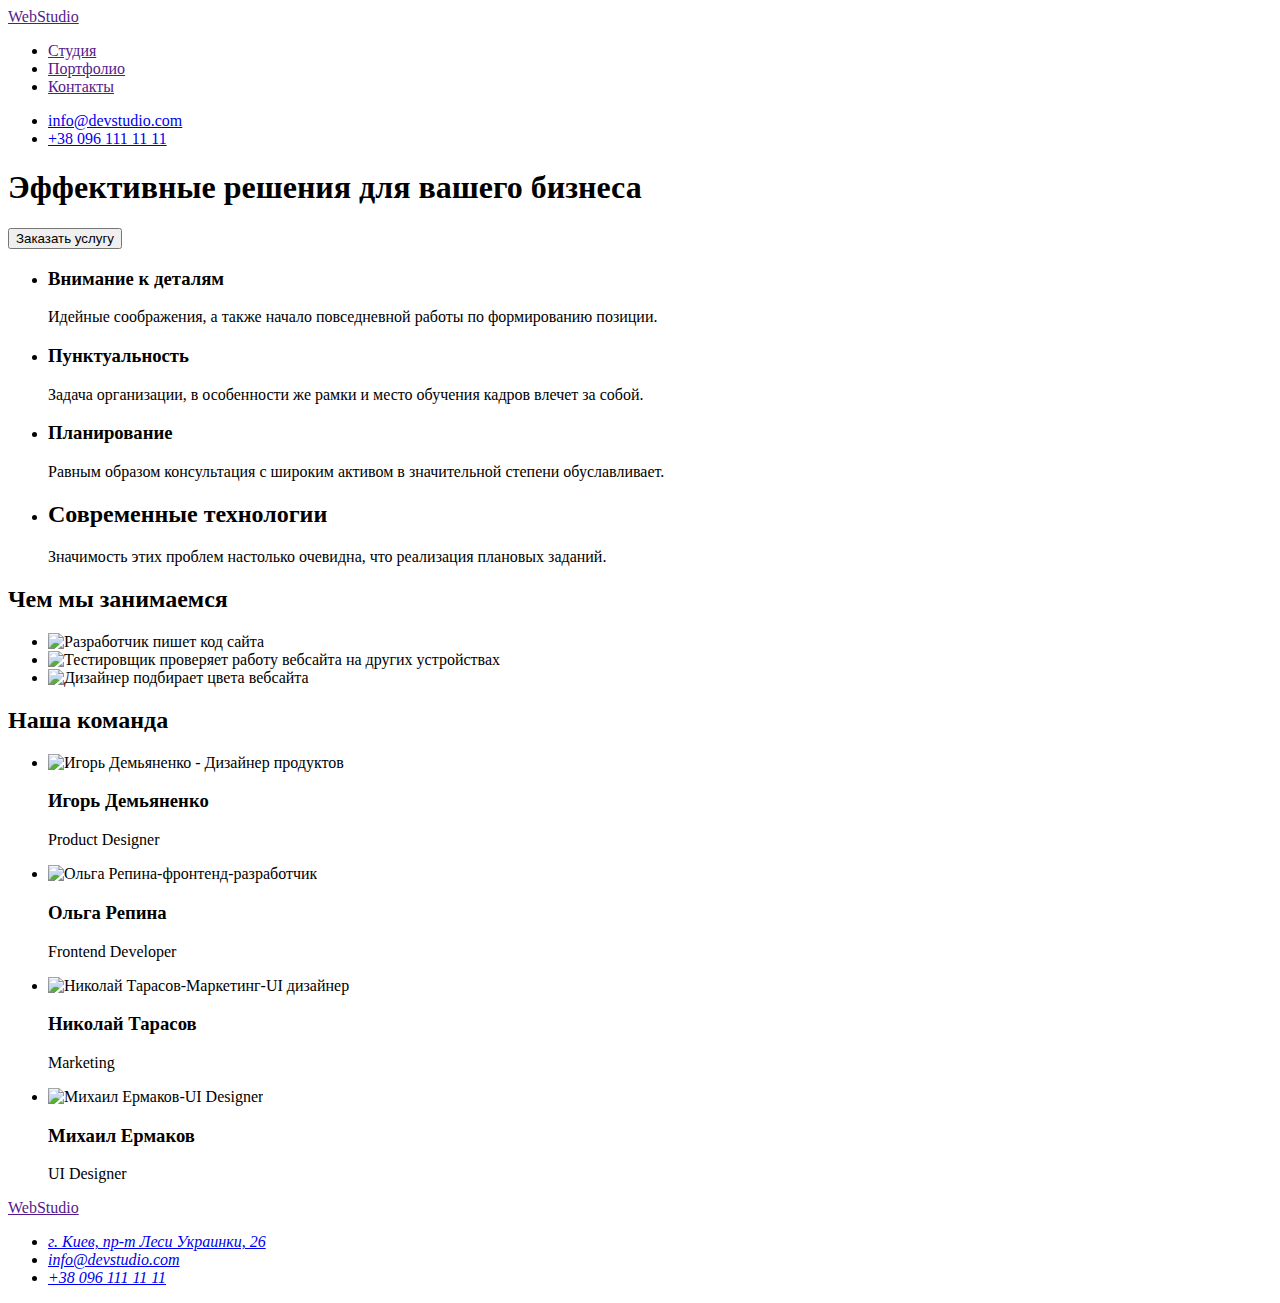
==== index.html @ 02706df4 "Створення нового репозиторія" ====
<!DOCTYPE html>
<html lang="ru">

<head>
    <meta charset="UTF-8" />
    <meta http-equiv="X-UA-Compatible" content="IE=edge" />
    <meta name="viewport" content="width=device-width, initial-scale=1.0" />
    <title>Студия</title>
</head>

<body>
    <header>
        <nav>
            <a href=""> <span>WebStudio</span> </a>
            <ul>
                <li>
                    <a href="">Студия</a>
                </li>

                <li>
                    <a href="">Портфолио</a>
                </li>

                <li>
                    <a href="">Контакты</a>
                </li>
            </ul>
        </nav>
        <ul>
            <li>
                <a href="mailto:info@devstudio.com">info@devstudio.com</a>
            </li>
            <li>
                <a href="tel:+380961111111">+38 096 111 11 11</a>
            </li>
        </ul>
    </header>
    <main>
        <!--HERO-->
        <section>
            <h1>Эффективные решения для вашего бизнеса</h1>

            <button type="button">Заказать услугу</button>
        </section>
        <!--ADVANTAGES-->
        <section>

            <h2 hidden>Наши особенности</h2>

            <ul>

                <li>
                    <h3>Внимание к деталям</h3>

                    <p>Идейные соображения, а также начало повседневной работы по
                        формированию позиции.</p>
                </li>



                <li>
                    <h3>Пунктуальность</h3>
                    <p>Задача организации, в особенности же рамки и место обучения кадров
                        влечет за собой.</p>
                </li>


                <li>
                    <h3>Планирование</h3>
                    <p>Равным образом консультация с широким активом в значительной
                        степени обуславливает.</p>
                </li>

                <li>
                    <h2>Современные технологии</h2>
                    <p>Значимость этих проблем настолько очевидна, что реализация плановых
                        заданий.</p>
                </li>
            </ul>
        </section>
        <!--ABOUT -->
        <section>
            <h2>Чем мы занимаемся</h2>
            <ul>
                <li>
                    <img src="./img/about/img-about.jpg" alt="Разработчик пишет код сайта" width="370" height="294" />
                </li>
                <li>
                    <img src="./img/about/img-about-test.jpg" alt="Тестировщик проверяет
            работу вебсайта на других устройствах" width="370" height="294" />
                </li>
                <li>
                    <img src="./img/about/img-about-des.jpg" alt="Дизайнер подбирает цвета вебсайта" width="370"
                        height="294" />
                </li>
            </ul>
        </section>
        <!--OUR-TEAM-->
        <section>
            <h2>Наша команда</h2>
            <ul>
                <li>
                    <img src="./img/team/igor-img.jpg" width="270" height="260"
                        alt="Игорь Демьяненко - Дизайнер продуктов" />
                    <h3>Игорь Демьяненко</h3>
                    <p lang="en">Product Designer</p>
                </li>
                <li>
                    <img src="./img/team/olga-img.jpg" width="270" height="260"
                        alt="Ольга Репина-фронтенд-разработчик" />
                    <h3>Ольга Репина</h3>
                    <p lang="en">Frontend Developer</p>
                </li>
                <li>
                    <img src="./img/team/nikolas-img.jpg" width="270" height="260"
                        alt="Николай Тарасов-Маркетинг-UI дизайнер" />

                    <h3>Николай Тарасов</h3>
                    <p lang="en">Marketing</p>
                </li>
                <li>
                    <img src="./img/team/misha-img.jpg" width="270" height="260" alt="Михаил Ермаков-UI Designer" />
                    <h3 lang="en">Михаил Ермаков</h3>
                    <p lang="en">UI Designer</p>
                </li>
            </ul>
        </section>
    </main>
    <!--CONTACTS-->
    <footer>
        <a href=""><span>Web</span>Studio </a>
        <address>
            <ul>
                <li>
                    <a href="https://goo.gl/maps/Kj9o169cFubhBfax5" target="_blank" rel="noopener noreferrer">
                        г. Киев, пр-т Леси Украинки, 26
                    </a>
                </li>
                <li>
                    <a href="mailto:info@devstudio.com">info@devstudio.com</a>
                </li>
                <li>
                    <a href="tel:+380961111111">+38 096 111 11 11</a>
                </li>
            </ul>
        </address>
    </footer>
</body>

</html>
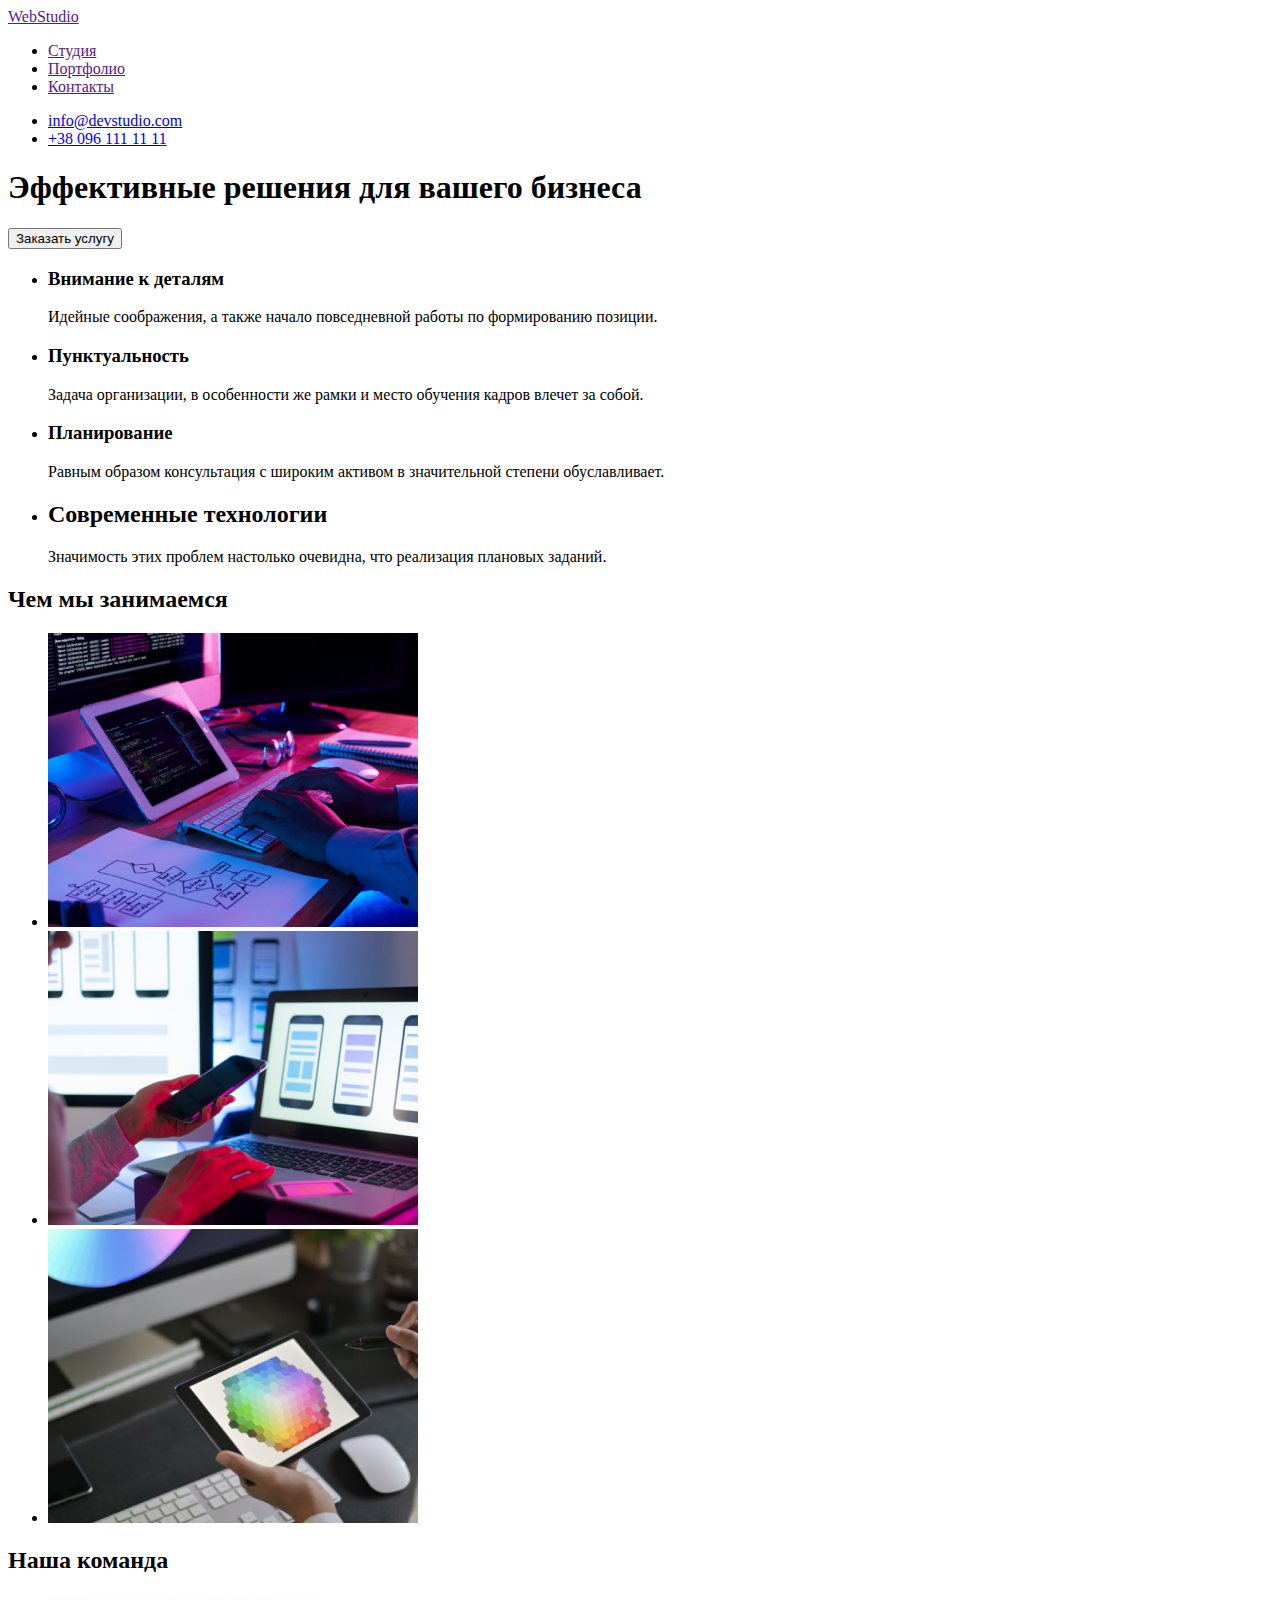
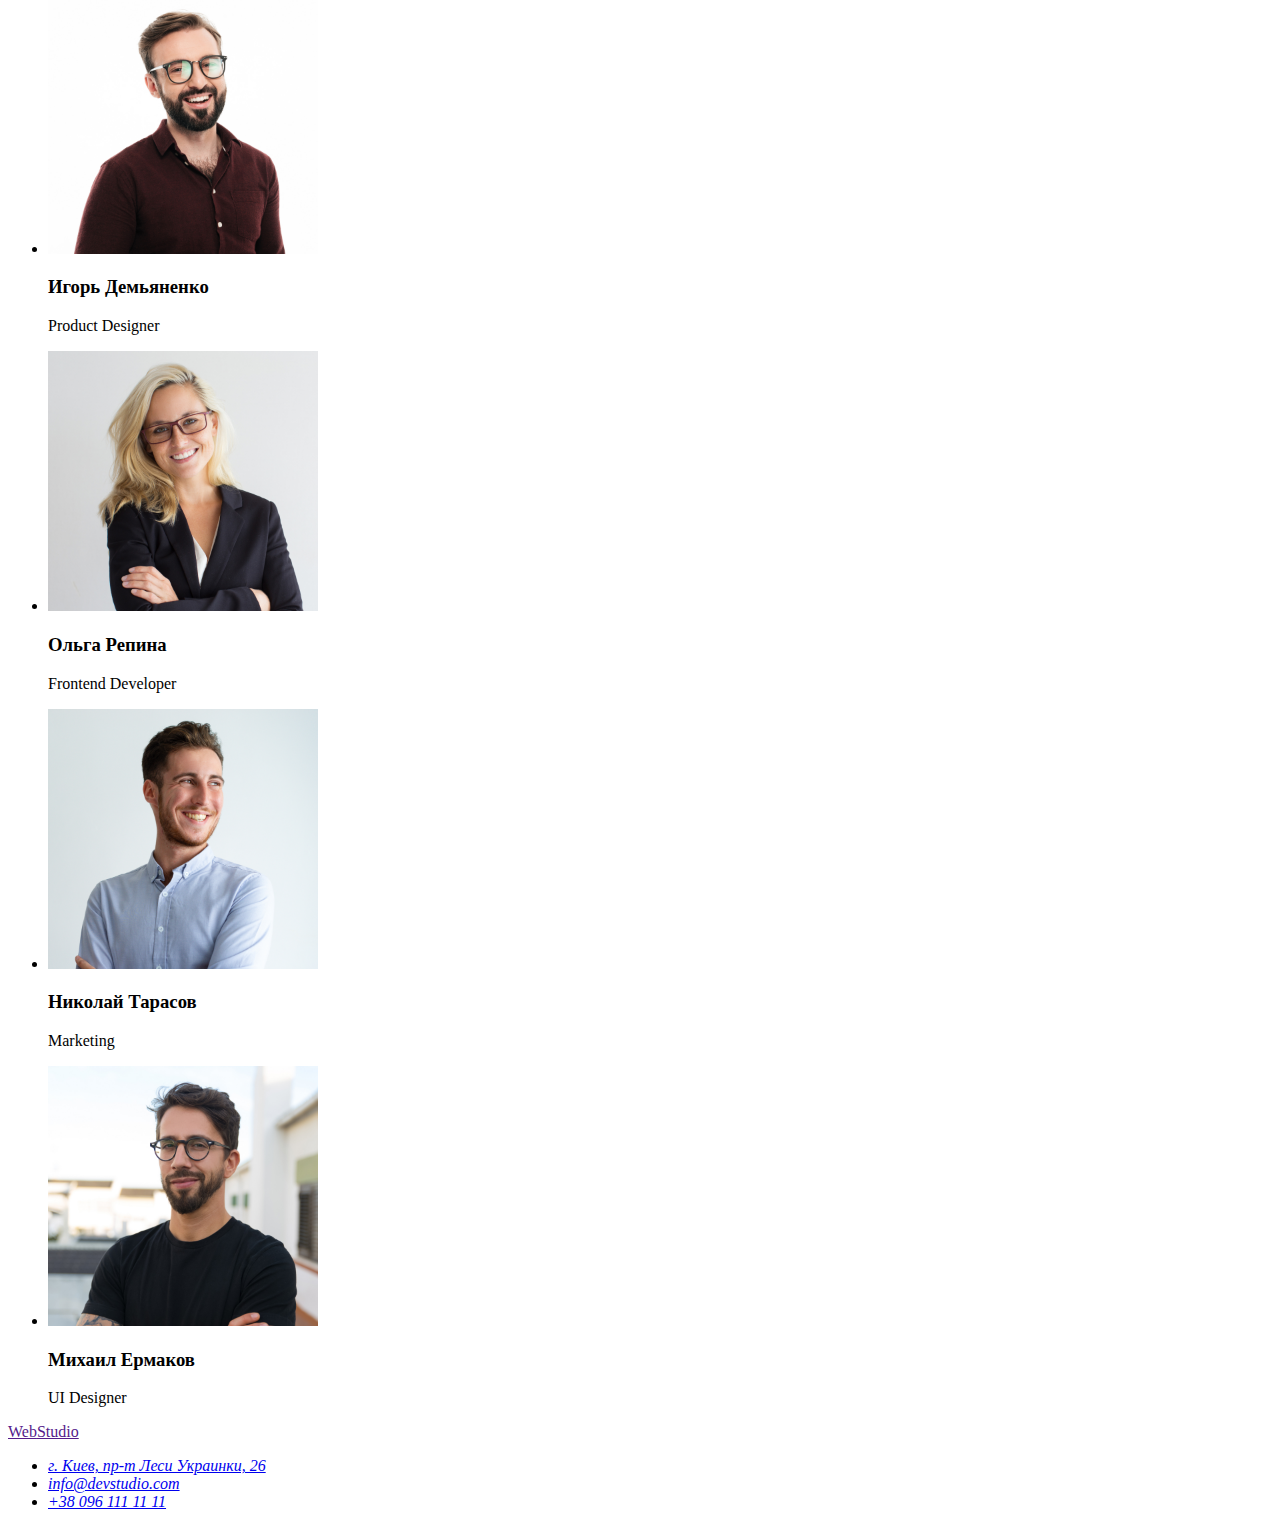
==== commit a337ca4e: "Копіювання" ====
--- a/index.html
+++ b/index.html
@@ -2,149 +2,145 @@
 <html lang="ru">
 
 <head>
-    <meta charset="UTF-8" />
-    <meta http-equiv="X-UA-Compatible" content="IE=edge" />
-    <meta name="viewport" content="width=device-width, initial-scale=1.0" />
-    <title>Студия</title>
+  <meta charset="UTF-8" />
+  <meta http-equiv="X-UA-Compatible" content="IE=edge" />
+  <meta name="viewport" content="width=device-width, initial-scale=1.0" />
+  <title>Студия</title>
 </head>
 
 <body>
-    <header>
-        <nav>
-            <a href=""> <span>WebStudio</span> </a>
-            <ul>
-                <li>
-                    <a href="">Студия</a>
-                </li>
+  <header>
+    <nav>
+      <a href=""> <span>WebStudio</span> </a>
+      <ul>
+        <li>
+          <a href="">Студия</a>
+        </li>
 
-                <li>
-                    <a href="">Портфолио</a>
-                </li>
+        <li>
+          <a href="">Портфолио</a>
+        </li>
 
-                <li>
-                    <a href="">Контакты</a>
-                </li>
-            </ul>
-        </nav>
-        <ul>
-            <li>
-                <a href="mailto:info@devstudio.com">info@devstudio.com</a>
-            </li>
-            <li>
-                <a href="tel:+380961111111">+38 096 111 11 11</a>
-            </li>
-        </ul>
-    </header>
-    <main>
-        <!--HERO-->
-        <section>
-            <h1>Эффективные решения для вашего бизнеса</h1>
+        <li>
+          <a href="">Контакты</a>
+        </li>
+      </ul>
+    </nav>
+    <ul>
+      <li>
+        <a href="mailto:info@devstudio.com">info@devstudio.com</a>
+      </li>
+      <li>
+        <a href="tel:+380961111111">+38 096 111 11 11</a>
+      </li>
+    </ul>
+  </header>
+  <main>
+    <!--HERO-->
+    <section>
+      <h1>Эффективные решения для вашего бизнеса</h1>
 
-            <button type="button">Заказать услугу</button>
-        </section>
-        <!--ADVANTAGES-->
-        <section>
+      <button type="button">Заказать услугу</button>
+    </section>
+    <!--ADVANTAGES-->
+    <section>
 
-            <h2 hidden>Наши особенности</h2>
+      <h2 hidden>Наши особенности</h2>
 
-            <ul>
+      <ul>
 
-                <li>
-                    <h3>Внимание к деталям</h3>
+        <li>
+          <h3>Внимание к деталям</h3>
 
-                    <p>Идейные соображения, а также начало повседневной работы по
-                        формированию позиции.</p>
-                </li>
+          <p>Идейные соображения, а также начало повседневной работы по
+            формированию позиции.</p>
+        </li>
 
 
 
-                <li>
-                    <h3>Пунктуальность</h3>
-                    <p>Задача организации, в особенности же рамки и место обучения кадров
-                        влечет за собой.</p>
-                </li>
+        <li>
+          <h3>Пунктуальность</h3>
+          <p>Задача организации, в особенности же рамки и место обучения кадров
+            влечет за собой.</p>
+        </li>
 
 
-                <li>
-                    <h3>Планирование</h3>
-                    <p>Равным образом консультация с широким активом в значительной
-                        степени обуславливает.</p>
-                </li>
+        <li>
+          <h3>Планирование</h3>
+          <p>Равным образом консультация с широким активом в значительной
+            степени обуславливает.</p>
+        </li>
 
-                <li>
-                    <h2>Современные технологии</h2>
-                    <p>Значимость этих проблем настолько очевидна, что реализация плановых
-                        заданий.</p>
-                </li>
-            </ul>
-        </section>
-        <!--ABOUT -->
-        <section>
-            <h2>Чем мы занимаемся</h2>
-            <ul>
-                <li>
-                    <img src="./img/about/img-about.jpg" alt="Разработчик пишет код сайта" width="370" height="294" />
-                </li>
-                <li>
-                    <img src="./img/about/img-about-test.jpg" alt="Тестировщик проверяет
+        <li>
+          <h2>Современные технологии</h2>
+          <p>Значимость этих проблем настолько очевидна, что реализация плановых
+            заданий.</p>
+        </li>
+      </ul>
+    </section>
+    <!--ABOUT -->
+    <section>
+      <h2>Чем мы занимаемся</h2>
+      <ul>
+        <li>
+          <img src="./img/about/img-about.jpg" alt="Разработчик пишет код сайта" width="370" height="294" />
+        </li>
+        <li>
+          <img src="./img/about/img-about-test.jpg" alt="Тестировщик проверяет
             работу вебсайта на других устройствах" width="370" height="294" />
-                </li>
-                <li>
-                    <img src="./img/about/img-about-des.jpg" alt="Дизайнер подбирает цвета вебсайта" width="370"
-                        height="294" />
-                </li>
-            </ul>
-        </section>
-        <!--OUR-TEAM-->
-        <section>
-            <h2>Наша команда</h2>
-            <ul>
-                <li>
-                    <img src="./img/team/igor-img.jpg" width="270" height="260"
-                        alt="Игорь Демьяненко - Дизайнер продуктов" />
-                    <h3>Игорь Демьяненко</h3>
-                    <p lang="en">Product Designer</p>
-                </li>
-                <li>
-                    <img src="./img/team/olga-img.jpg" width="270" height="260"
-                        alt="Ольга Репина-фронтенд-разработчик" />
-                    <h3>Ольга Репина</h3>
-                    <p lang="en">Frontend Developer</p>
-                </li>
-                <li>
-                    <img src="./img/team/nikolas-img.jpg" width="270" height="260"
-                        alt="Николай Тарасов-Маркетинг-UI дизайнер" />
+        </li>
+        <li>
+          <img src="./img/about/img-about-des.jpg" alt="Дизайнер подбирает цвета вебсайта" width="370" height="294" />
+        </li>
+      </ul>
+    </section>
+    <!--OUR-TEAM-->
+    <section>
+      <h2>Наша команда</h2>
+      <ul>
+        <li>
+          <img src="./img/team/igor-img.jpg" width="270" height="260" alt="Игорь Демьяненко - Дизайнер продуктов" />
+          <h3>Игорь Демьяненко</h3>
+          <p lang="en">Product Designer</p>
+        </li>
+        <li>
+          <img src="./img/team/olga-img.jpg" width="270" height="260" alt="Ольга Репина-фронтенд-разработчик" />
+          <h3>Ольга Репина</h3>
+          <p lang="en">Frontend Developer</p>
+        </li>
+        <li>
+          <img src="./img/team/nikolas-img.jpg" width="270" height="260" alt="Николай Тарасов-Маркетинг-UI дизайнер" />
 
-                    <h3>Николай Тарасов</h3>
-                    <p lang="en">Marketing</p>
-                </li>
-                <li>
-                    <img src="./img/team/misha-img.jpg" width="270" height="260" alt="Михаил Ермаков-UI Designer" />
-                    <h3 lang="en">Михаил Ермаков</h3>
-                    <p lang="en">UI Designer</p>
-                </li>
-            </ul>
-        </section>
-    </main>
-    <!--CONTACTS-->
-    <footer>
-        <a href=""><span>Web</span>Studio </a>
-        <address>
-            <ul>
-                <li>
-                    <a href="https://goo.gl/maps/Kj9o169cFubhBfax5" target="_blank" rel="noopener noreferrer">
-                        г. Киев, пр-т Леси Украинки, 26
-                    </a>
-                </li>
-                <li>
-                    <a href="mailto:info@devstudio.com">info@devstudio.com</a>
-                </li>
-                <li>
-                    <a href="tel:+380961111111">+38 096 111 11 11</a>
-                </li>
-            </ul>
-        </address>
-    </footer>
+          <h3>Николай Тарасов</h3>
+          <p lang="en">Marketing</p>
+        </li>
+        <li>
+          <img src="./img/team/misha-img.jpg" width="270" height="260" alt="Михаил Ермаков-UI Designer" />
+          <h3 lang="en">Михаил Ермаков</h3>
+          <p lang="en">UI Designer</p>
+        </li>
+      </ul>
+    </section>
+  </main>
+  <!--CONTACTS-->
+  <footer>
+    <a href=""><span>Web</span>Studio </a>
+    <address>
+      <ul>
+        <li>
+          <a href="https://goo.gl/maps/Kj9o169cFubhBfax5" target="_blank" rel="noopener noreferrer">
+            г. Киев, пр-т Леси Украинки, 26
+          </a>
+        </li>
+        <li>
+          <a href="mailto:info@devstudio.com">info@devstudio.com</a>
+        </li>
+        <li>
+          <a href="tel:+380961111111">+38 096 111 11 11</a>
+        </li>
+      </ul>
+    </address>
+  </footer>
 </body>
 
 </html>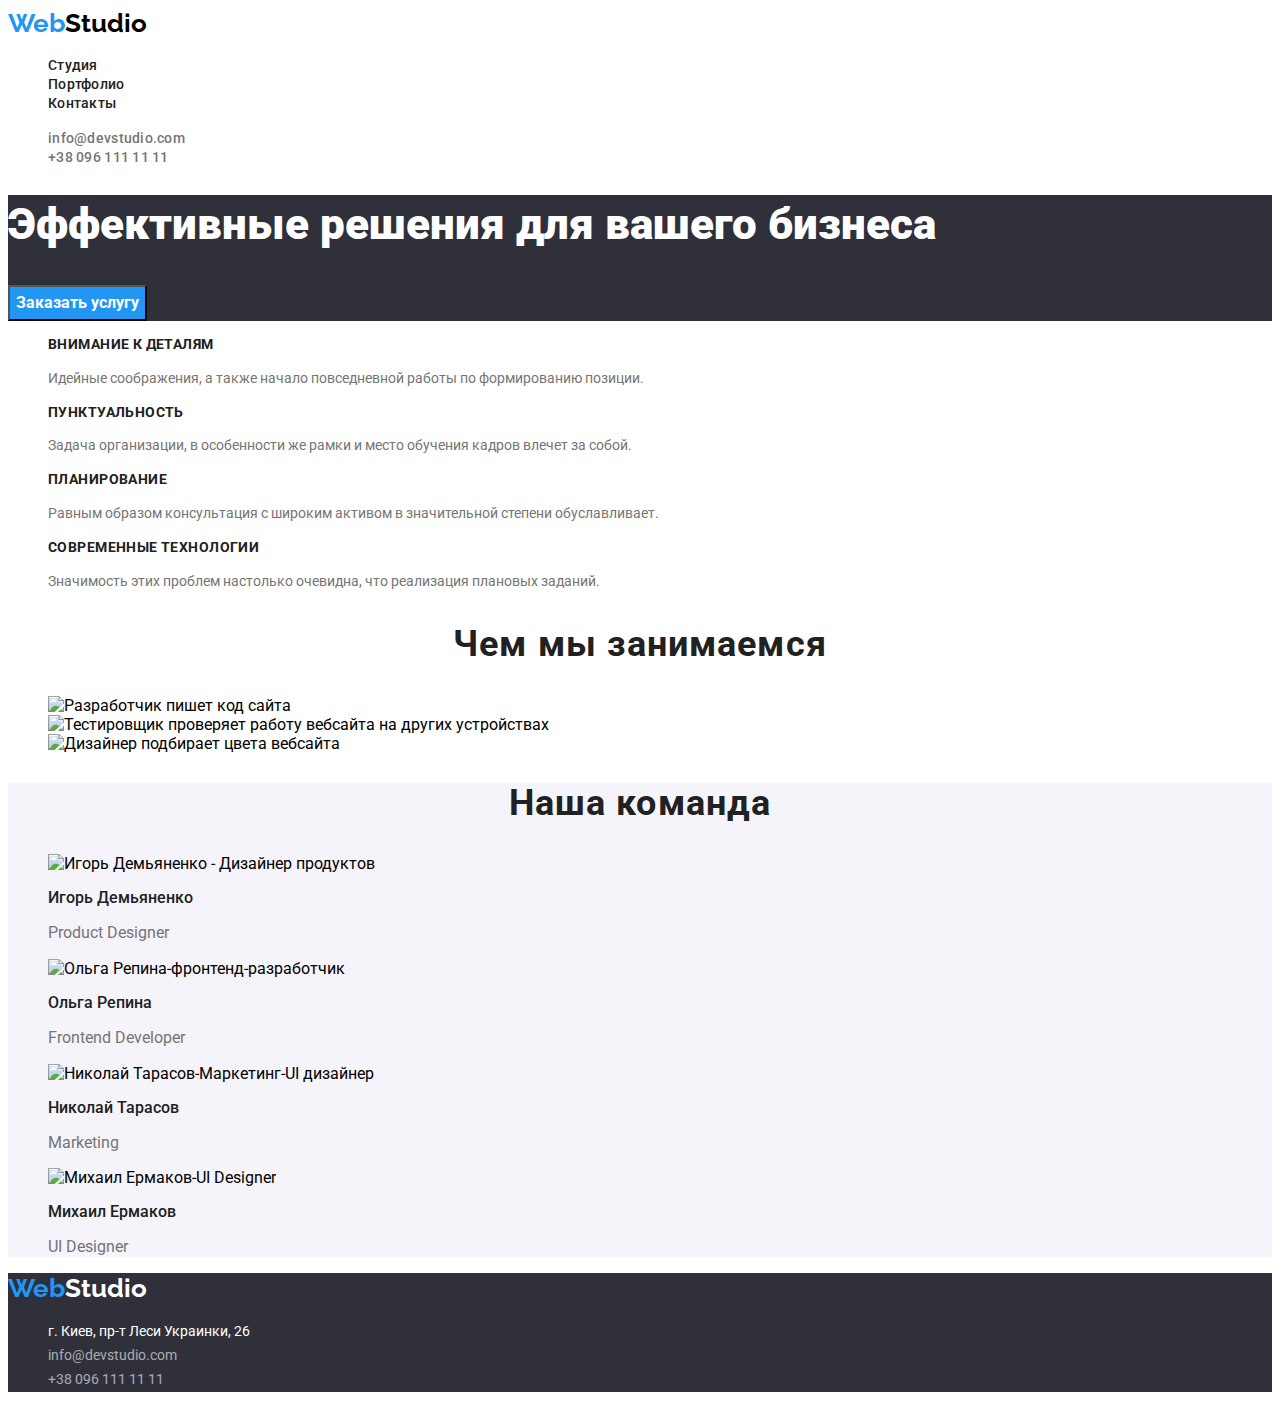
==== commit 67dfaf4c: "добавив курсор" ====
--- a/index.html
+++ b/index.html
@@ -6,137 +6,150 @@
   <meta http-equiv="X-UA-Compatible" content="IE=edge" />
   <meta name="viewport" content="width=device-width, initial-scale=1.0" />
   <title>Студия</title>
+  <link rel="preconnect" href="https://fonts.gstatic.com">
+  <link rel="preconnect" href="https://fonts.gstatic.com">
+  <link
+    href="https://fonts.googleapis.com/css2?family=Raleway:wght@400;600;700&family=Roboto:wght@400;500;700;900&display=swap"
+    rel="stylesheet">
+
+  <link rel="stylesheet" href="https://cdnjs.cloudflare.com/ajax/libs/modern-normalize/1.0.0/modern-normalize.min.css"
+    integrity="sha512-ISS7cAi1PEhQ8jnbJpJZMd29NlhNj4AWYyLOSp2CE/CsHxTCu+r+t0D2yoJudVrd0/8fTVPUVDzY5Tvli75u/g=="
+    crossorigin="anonymous" />
+  <link rel="stylesheet" href="./css/styles.css">
 </head>
 
-<body>
-  <header>
-    <nav>
-      <a href=""> <span>WebStudio</span> </a>
-      <ul>
-        <li>
-          <a href="">Студия</a>
+<body class="page">
+  <header class="header">
+    <nav class="navigation">
+      <a class="link logo white-logo" href=""> <span class="logo-color">Web</span>Studio </a>
+      <ul class="nav-list list">
+        <li class="nav-item">
+          <a class="nav-link link active-element" href="">Студия</a>
         </li>
 
-        <li>
-          <a href="">Портфолио</a>
+        <li class="nav-item">
+          <a class="nav-link link" href="./portfolio.html">Портфолио</a>
         </li>
 
-        <li>
-          <a href="">Контакты</a>
+        <li class="nav-item">
+          <a class="nav-link link" href="">Контакты</a>
         </li>
       </ul>
     </nav>
-    <ul>
+    <ul class="contact-head list ">
       <li>
-        <a href="mailto:info@devstudio.com">info@devstudio.com</a>
+        <a class=" mail-link-head link " href="mailto:info@devstudio.com">info@devstudio.com</a>
       </li>
       <li>
-        <a href="tel:+380961111111">+38 096 111 11 11</a>
+        <a class=" tel-link-head link " href="tel:+380961111111">+38 096 111 11 11</a>
       </li>
     </ul>
   </header>
   <main>
     <!--HERO-->
-    <section>
-      <h1>Эффективные решения для вашего бизнеса</h1>
+    <section class="hero">
+      <h1 class="hero-title">Эффективные решения для вашего бизнеса</h1>
 
-      <button type="button">Заказать услугу</button>
+      <button class="modal-btn" type="button">Заказать услугу</button>
     </section>
     <!--ADVANTAGES-->
-    <section>
+    <section class="advantages">
 
       <h2 hidden>Наши особенности</h2>
 
-      <ul>
+      <ul class="list">
 
-        <li>
-          <h3>Внимание к деталям</h3>
+        <li class="features">
+          <h3 class="features-title">Внимание к деталям</h3>
 
-          <p>Идейные соображения, а также начало повседневной работы по
+          <p class="features-paragraph">Идейные соображения, а также начало повседневной работы по
             формированию позиции.</p>
         </li>
 
 
 
-        <li>
-          <h3>Пунктуальность</h3>
-          <p>Задача организации, в особенности же рамки и место обучения кадров
+        <li class="features">
+          <h3 class="features-title">Пунктуальность</h3>
+          <p class="features-paragraph">Задача организации, в особенности же рамки и место обучения кадров
             влечет за собой.</p>
         </li>
 
 
-        <li>
-          <h3>Планирование</h3>
-          <p>Равным образом консультация с широким активом в значительной
+        <li class="features">
+          <h3 class="features-title">Планирование</h3>
+          <p class="features-paragraph">Равным образом консультация с широким активом в значительной
             степени обуславливает.</p>
         </li>
 
-        <li>
-          <h2>Современные технологии</h2>
-          <p>Значимость этих проблем настолько очевидна, что реализация плановых
+        <li class="features">
+          <h3 class="features-title">Современные технологии</h3>
+          <p class="features-paragraph">Значимость этих проблем настолько очевидна, что реализация плановых
             заданий.</p>
         </li>
       </ul>
     </section>
     <!--ABOUT -->
-    <section>
-      <h2>Чем мы занимаемся</h2>
-      <ul>
+    <section class="about ">
+      <h2 class="title">Чем мы занимаемся</h2>
+      <ul class="list">
         <li>
-          <img src="./img/about/img-about.jpg" alt="Разработчик пишет код сайта" width="370" height="294" />
+          <img src="./images/about/img-about.jpg" alt="Разработчик пишет код сайта" width="370" height="294" />
         </li>
         <li>
-          <img src="./img/about/img-about-test.jpg" alt="Тестировщик проверяет
+          <img src="./images/about/img-about-test.jpg" alt="Тестировщик проверяет
             работу вебсайта на других устройствах" width="370" height="294" />
         </li>
         <li>
-          <img src="./img/about/img-about-des.jpg" alt="Дизайнер подбирает цвета вебсайта" width="370" height="294" />
+          <img src="./images/about/img-about-des.jpg" alt="Дизайнер подбирает цвета вебсайта" width="370"
+            height="294" />
         </li>
       </ul>
     </section>
     <!--OUR-TEAM-->
-    <section>
-      <h2>Наша команда</h2>
-      <ul>
+    <section class="our-team">
+      <h2 class="title">Наша команда</h2>
+      <ul class="list">
         <li>
-          <img src="./img/team/igor-img.jpg" width="270" height="260" alt="Игорь Демьяненко - Дизайнер продуктов" />
-          <h3>Игорь Демьяненко</h3>
-          <p lang="en">Product Designer</p>
+          <img src="./images/team/igor-img.jpg" width="270" height="260" alt="Игорь Демьяненко - Дизайнер продуктов" />
+          <h3 class="workers-name">Игорь Демьяненко</h3>
+          <p lang="en" class="position">Product Designer</p>
         </li>
         <li>
-          <img src="./img/team/olga-img.jpg" width="270" height="260" alt="Ольга Репина-фронтенд-разработчик" />
-          <h3>Ольга Репина</h3>
-          <p lang="en">Frontend Developer</p>
+          <img src="./images/team/olga-img.jpg" width="270" height="260" alt="Ольга Репина-фронтенд-разработчик" />
+          <h3 class="workers-name">Ольга Репина</h3>
+          <p lang="en" class="position">Frontend Developer</p>
         </li>
         <li>
-          <img src="./img/team/nikolas-img.jpg" width="270" height="260" alt="Николай Тарасов-Маркетинг-UI дизайнер" />
+          <img src="./images/team/nikolas-img.jpg" width="270" height="260"
+            alt="Николай Тарасов-Маркетинг-UI дизайнер" />
 
-          <h3>Николай Тарасов</h3>
-          <p lang="en">Marketing</p>
+          <h3 class="workers-name">Николай Тарасов</h3>
+          <p lang="en" class="position">Marketing</p>
         </li>
         <li>
-          <img src="./img/team/misha-img.jpg" width="270" height="260" alt="Михаил Ермаков-UI Designer" />
-          <h3 lang="en">Михаил Ермаков</h3>
-          <p lang="en">UI Designer</p>
+          <img src="./images/team/misha-img.jpg" width="270" height="260" alt="Михаил Ермаков-UI Designer" />
+          <h3 class="workers-name">Михаил Ермаков</h3>
+          <p lang="en" class="position">UI Designer</p>
         </li>
       </ul>
     </section>
   </main>
   <!--CONTACTS-->
-  <footer>
-    <a href=""><span>Web</span>Studio </a>
-    <address>
-      <ul>
+  <footer class="footer-info">
+    <a class="link logo dark-logo " href=""><span class="logo-color">Web</span>Studio </a>
+    <address class="contact">
+      <ul class="list">
         <li>
-          <a href="https://goo.gl/maps/Kj9o169cFubhBfax5" target="_blank" rel="noopener noreferrer">
+          <a class="link address" href="https://goo.gl/maps/Kj9o169cFubhBfax5" target="_blank"
+            rel="noopener noreferrer">
             г. Киев, пр-т Леси Украинки, 26
           </a>
         </li>
         <li>
-          <a href="mailto:info@devstudio.com">info@devstudio.com</a>
+          <a class="link footer-contact" href="mailto:info@devstudio.com">info@devstudio.com</a>
         </li>
         <li>
-          <a href="tel:+380961111111">+38 096 111 11 11</a>
+          <a class="link footer-contact" href="tel:+380961111111">+38 096 111 11 11</a>
         </li>
       </ul>
     </address>
--- a/css/styles.css
+++ b/css/styles.css
@@ -0,0 +1,241 @@
+/* ===============COMPONENTS=============== */
+:root {
+  --main-font: "Roboto", sans-serif;
+  --secondary-font: "Raleway", sans-serif;
+  --accent-color: #2196f3;
+  --secondary-color: #212121;
+}
+
+.list {
+  list-style: none;
+}
+
+.link {
+  text-decoration: none;
+}
+.title {
+  font-family: var(--main-font);
+  font-weight: 700;
+  font-size: 36px;
+  line-height: 1.16;
+  text-align: center;
+  letter-spacing: 0.03em;
+
+  color: #212121;
+}
+
+.logo-color {
+  font-family: var(--secondary-font);
+  font-weight: 700;
+  font-size: 26px;
+  line-height: 1.19;
+  color: var(--accent-color);
+}
+.logo {
+  font-family: var(--secondary-font);
+  font-weight: 700;
+  font-size: 26px;
+  line-height: 1.19;
+  color: #000000;
+}
+.white-logo {
+  color: #000000;
+}
+.dark-logo {
+  color: #ffffff;
+}
+
+.active-element {
+  color: var(--accent-color);
+}
+
+/* ============END COMPONENTS==============*/
+
+/* ========================STYLES INDEX.HTML========================= */
+/* ================BODY============= */
+.page {
+  font-family: var(--main-font);
+  background: #ffffff;
+}
+/* ================END BODY============= */
+
+/* =========HEADER========= */
+
+.nav-link {
+  font-family: var(--main-font);
+  font-weight: 500;
+  font-size: 14px;
+  line-height: 1.14;
+  letter-spacing: 0.02em;
+  color: #212121;
+}
+
+.nav-link:hover,
+.nav-link:focus {
+  color: var(--accent-color);
+}
+.mail-link-head {
+  font-family: var(--main-font);
+  font-weight: 500;
+  font-size: 14px;
+  line-height: 1.14;
+  letter-spacing: 0.02em;
+
+  color: #757575;
+}
+
+.mail-link-head:hover,
+.mail-link-head:focus {
+  color: var(--accent-color);
+}
+.tel-link-head {
+  font-family: var(--main-font);
+  font-weight: 500;
+  font-size: 14px;
+  line-height: 1.14;
+  letter-spacing: 0.02em;
+
+  color: #757575;
+}
+.tel-link-head:hover,
+.tel-link-head:focus {
+  color: var(--accent-color);
+}
+
+/* =========END HEADER========= */
+
+/* =========HERO========= */
+.hero {
+  background: #2f303a;
+}
+.hero-title {
+  font-family: var(--main-font);
+  font-weight: 900;
+  font-size: 44px;
+  line-height: 1.36;
+  color: #ffffff;
+}
+
+.modal-btn {
+  font-family: var(--main-font);
+  font-weight: 700;
+  font-size: 16px;
+  line-height: 1.87;
+  color: #ffffff;
+  background-color: var(--accent-color);
+}
+.modal-btn {
+  cursor: pointer;
+}
+
+/* =========END HERO========= */
+
+/* =========ADVANTAGES======= */
+.advantages {
+}
+.features-title {
+  font-family: var(--main-font);
+  font-weight: 700;
+  font-size: 14px;
+  line-height: 1.14;
+  letter-spacing: 0.03em;
+  text-transform: uppercase;
+  color: #212121;
+}
+.features-paragraph {
+  font-family: var(--main-font);
+  font-weight: 400;
+  font-size: 14px;
+  line-height: 1.71;
+  color: #757575;
+}
+
+/*======= END ADVANTAGES===== */
+
+/* ========ABOUT======== */
+.about {
+}
+
+/* ========END ABOUT======= */
+
+/* =========OUR TEAM========= */
+.our-team {
+  background: #f5f4fa;
+}
+.workers-name {
+  font-family: var(--main-font);
+  font-weight: 500;
+  font-size: 16px;
+  line-height: 1.18;
+  color: #212121;
+}
+.position {
+  font-family: var(--main-font);
+  font-weight: 400;
+  font-size: 16px;
+  line-height: 1.18;
+  color: #757575;
+}
+
+/* ========= END OUR TEAM========= */
+/* ==========CONTACTS==========*/
+.footer-info {
+  background: #2f303a;
+}
+.contact {
+  font-style: normal;
+}
+.address {
+  font-family: var(--main-font);
+  font-weight: 400;
+  font-size: 14px;
+  line-height: 1.71;
+  color: rgba(255, 255, 255, 1);
+}
+.footer-contact {
+  font-family: var(--main-font);
+  font-weight: 400;
+  font-size: 14px;
+  line-height: 1.71;
+  color: #ffffff99;
+}
+/* ==========END CONTACTS==========*/
+/* ========================END STYLES INDEX.HTML========================= */
+
+/* ==============================PORTFOLIO============================== */
+/* =====================HEADER===================== */
+
+/* =====================END HEADER===================== */
+
+/* =================MAIN SEACTION====================== */
+.filters {
+  font-family: var(--main-font);
+  font-weight: 500;
+  font-size: 16px;
+  line-height: 1.62;
+  color: var(--secondary-color);
+}
+.filters:hover,
+.filters:focus {
+  color: floralwhite;
+  background: var(--accent-color);
+}
+.filters {
+  cursor: pointer;
+}
+.photo-title {
+  font-family: var(--main-font);
+  font-weight: 700;
+  font-size: 18px;
+  line-height: 2;
+  color: var(--secondary-color);
+}
+.photo-paragraph {
+  font-family: var(--main-font);
+  font-weight: 400;
+  font-size: 16px;
+  line-height: 1.87;
+  color: #757575;
+}
+
+/* =================END MAIN SEACTION===================*/ ;
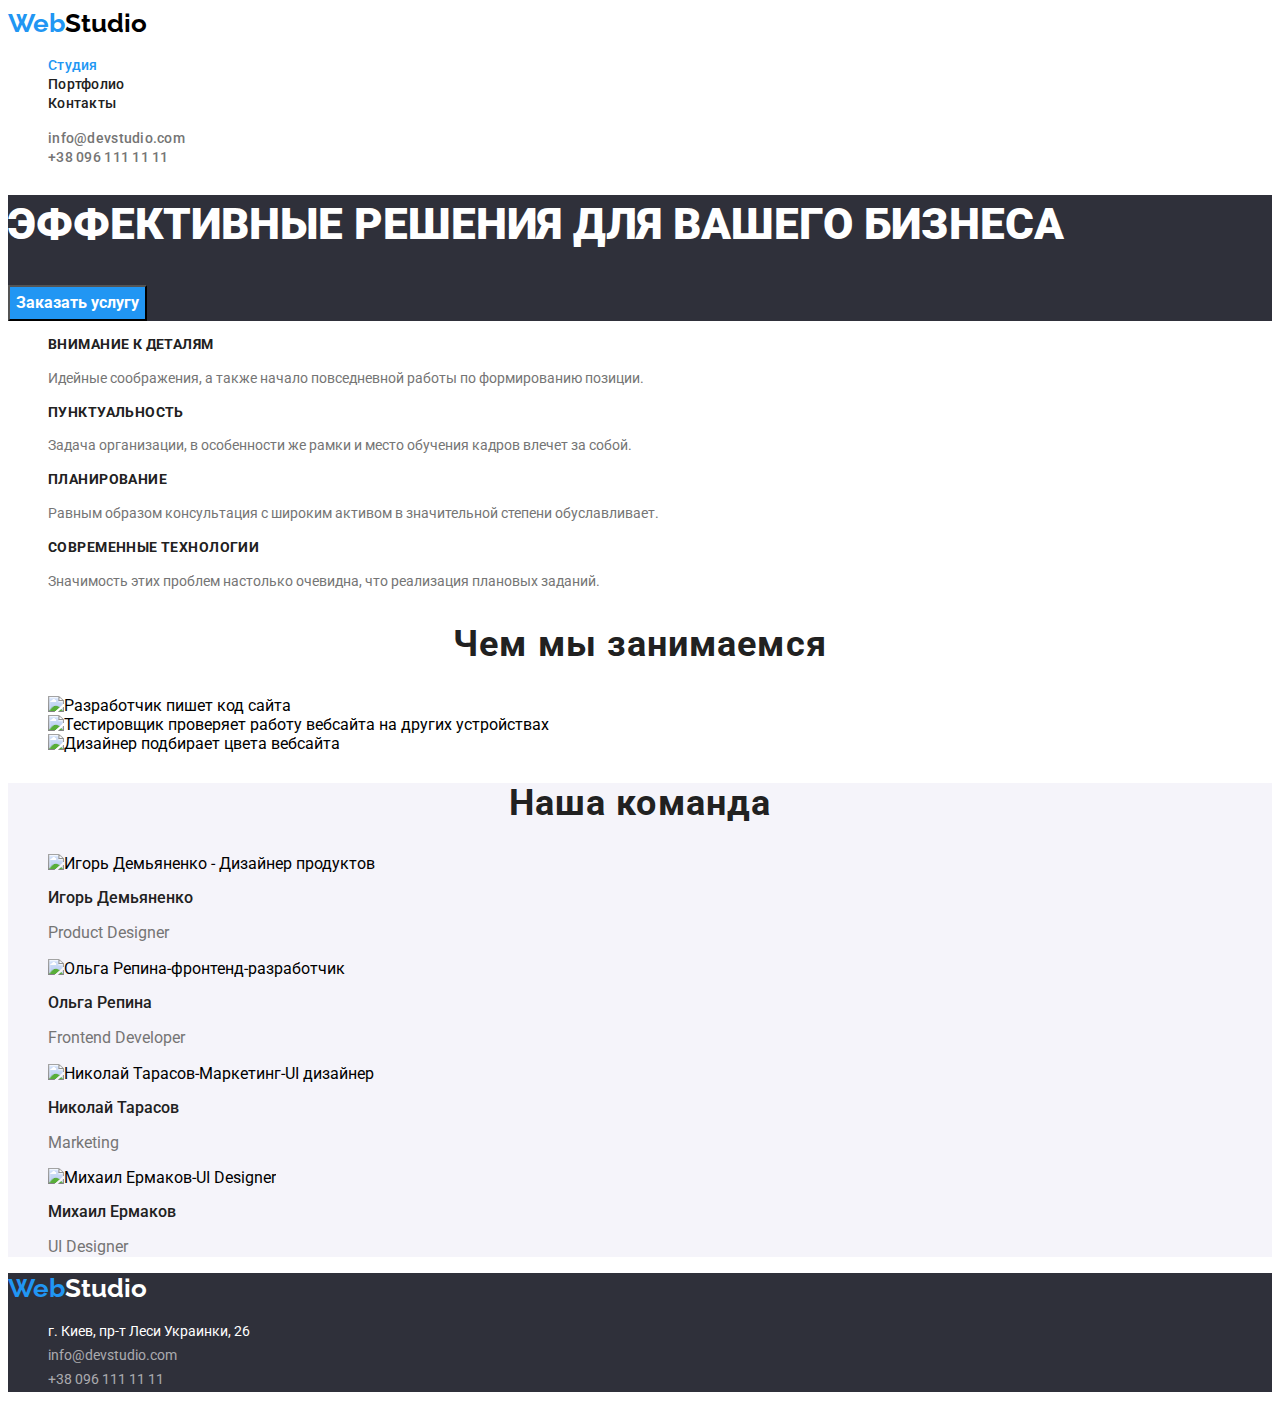
==== commit bb7d041d: "Зміни" ====
--- a/index.html
+++ b/index.html
@@ -9,7 +9,7 @@
   <link rel="preconnect" href="https://fonts.gstatic.com">
   <link rel="preconnect" href="https://fonts.gstatic.com">
   <link
-    href="https://fonts.googleapis.com/css2?family=Raleway:wght@400;600;700&family=Roboto:wght@400;500;700;900&display=swap"
+    href="https://fonts.googleapis.com/css2?family=Raleway:wght@400;700&family=Roboto:wght@400;500;700;900&display=swap"
     rel="stylesheet">
 
   <link rel="stylesheet" href="https://cdnjs.cloudflare.com/ajax/libs/modern-normalize/1.0.0/modern-normalize.min.css"
@@ -24,7 +24,7 @@
       <a class="link logo white-logo" href=""> <span class="logo-color">Web</span>Studio </a>
       <ul class="nav-list list">
         <li class="nav-item">
-          <a class="nav-link link active-element" href="">Студия</a>
+          <a class="nav-link link active-element" href="./index.html">Студия</a>
         </li>
 
         <li class="nav-item">
@@ -48,7 +48,7 @@
   <main>
     <!--HERO-->
     <section class="hero">
-      <h1 class="hero-title">Эффективные решения для вашего бизнеса</h1>
+      <h1 class="hero-title">ЭФФЕКТИВНЫЕ РЕШЕНИЯ ДЛЯ ВАШЕГО БИЗНЕСА</h1>
 
       <button class="modal-btn" type="button">Заказать услугу</button>
     </section>
--- a/css/styles.css
+++ b/css/styles.css
@@ -4,6 +4,9 @@
   --secondary-font: "Raleway", sans-serif;
   --accent-color: #2196f3;
   --secondary-color: #212121;
+  --white-color: #ffffff;
+  --black-color: #000000;
+  --gray-color: #757575;
 }
 
 .list {
@@ -13,6 +16,7 @@
 .link {
   text-decoration: none;
 }
+
 .title {
   font-family: var(--main-font);
   font-weight: 700;
@@ -21,7 +25,7 @@
   text-align: center;
   letter-spacing: 0.03em;
 
-  color: #212121;
+  color: var(--secondary-color);
 }
 
 .logo-color {
@@ -36,17 +40,13 @@
   font-weight: 700;
   font-size: 26px;
   line-height: 1.19;
-  color: #000000;
+  color: var(--black-color);
 }
 .white-logo {
-  color: #000000;
+  color: var(--black-color);
 }
 .dark-logo {
-  color: #ffffff;
-}
-
-.active-element {
-  color: var(--accent-color);
+  color: var(--white-color);
 }
 
 /* ============END COMPONENTS==============*/
@@ -55,7 +55,7 @@
 /* ================BODY============= */
 .page {
   font-family: var(--main-font);
-  background: #ffffff;
+  background: var(--white-color);
 }
 /* ================END BODY============= */
 
@@ -67,13 +67,14 @@
   font-size: 14px;
   line-height: 1.14;
   letter-spacing: 0.02em;
-  color: #212121;
+  color: var(--secondary-color);
 }
 
 .nav-link:hover,
 .nav-link:focus {
   color: var(--accent-color);
 }
+
 .mail-link-head {
   font-family: var(--main-font);
   font-weight: 500;
@@ -81,7 +82,7 @@
   line-height: 1.14;
   letter-spacing: 0.02em;
 
-  color: #757575;
+  color: var(--gray-color);
 }
 
 .mail-link-head:hover,
@@ -95,7 +96,7 @@
   line-height: 1.14;
   letter-spacing: 0.02em;
 
-  color: #757575;
+  color: var(--gray-color);
 }
 .tel-link-head:hover,
 .tel-link-head:focus {
@@ -113,7 +114,7 @@
   font-weight: 900;
   font-size: 44px;
   line-height: 1.36;
-  color: #ffffff;
+  color: var(--white-color);
 }
 
 .modal-btn {
@@ -121,7 +122,7 @@
   font-weight: 700;
   font-size: 16px;
   line-height: 1.87;
-  color: #ffffff;
+  color: var(--white-color);
   background-color: var(--accent-color);
 }
 .modal-btn {
@@ -140,14 +141,14 @@
   line-height: 1.14;
   letter-spacing: 0.03em;
   text-transform: uppercase;
-  color: #212121;
+  color: var(--secondary-color);
 }
 .features-paragraph {
   font-family: var(--main-font);
   font-weight: 400;
   font-size: 14px;
   line-height: 1.71;
-  color: #757575;
+  color: var(--gray-color);
 }
 
 /*======= END ADVANTAGES===== */
@@ -167,14 +168,14 @@
   font-weight: 500;
   font-size: 16px;
   line-height: 1.18;
-  color: #212121;
+  color: var(--secondary-color);
 }
 .position {
   font-family: var(--main-font);
   font-weight: 400;
   font-size: 16px;
   line-height: 1.18;
-  color: #757575;
+  color: var(--gray-color);
 }
 
 /* ========= END OUR TEAM========= */
@@ -190,7 +191,7 @@
   font-weight: 400;
   font-size: 14px;
   line-height: 1.71;
-  color: rgba(255, 255, 255, 1);
+  color: var(--white-color);
 }
 .footer-contact {
   font-family: var(--main-font);
@@ -203,17 +204,17 @@
 /* ========================END STYLES INDEX.HTML========================= */
 
 /* ==============================PORTFOLIO============================== */
-/* =====================HEADER===================== */
-
-/* =====================END HEADER===================== */
+/* =====================HEADER PORTFOLIO===================== */
+/* =====================active element відповідає за підсвітку силок================*/
+.active-element {
+  color: var(--accent-color);
+}
+/* =====================END HEADER PORTFOLIO===================== */
 
 /* =================MAIN SEACTION====================== */
 .filters {
-  font-family: var(--main-font);
-  font-weight: 500;
-  font-size: 16px;
-  line-height: 1.62;
-  color: var(--secondary-color);
+  color: var(--secondary-color);
+  background: #f5f4fa;
 }
 .filters:hover,
 .filters:focus {
@@ -235,7 +236,7 @@
   font-weight: 400;
   font-size: 16px;
   line-height: 1.87;
-  color: #757575;
+  color: var(--gray-color);
 }
 
 /* =================END MAIN SEACTION===================*/ ;
